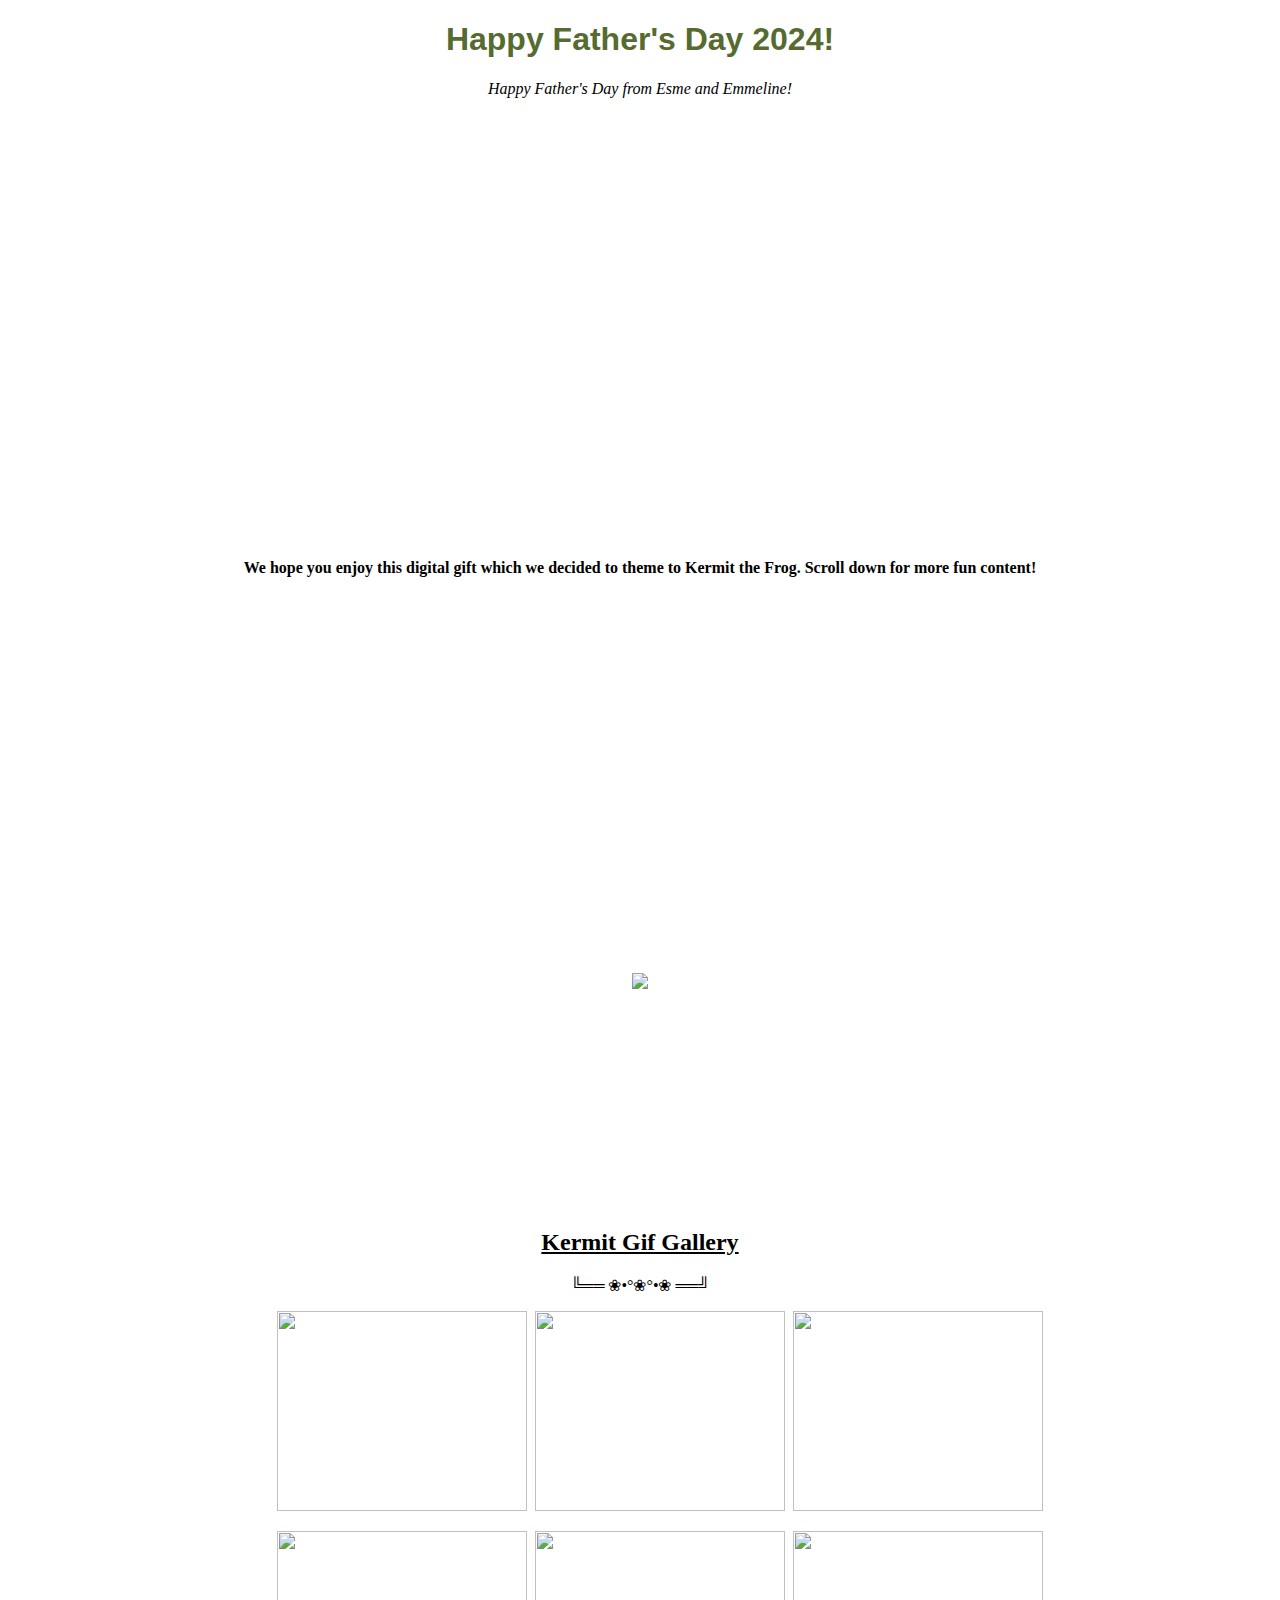
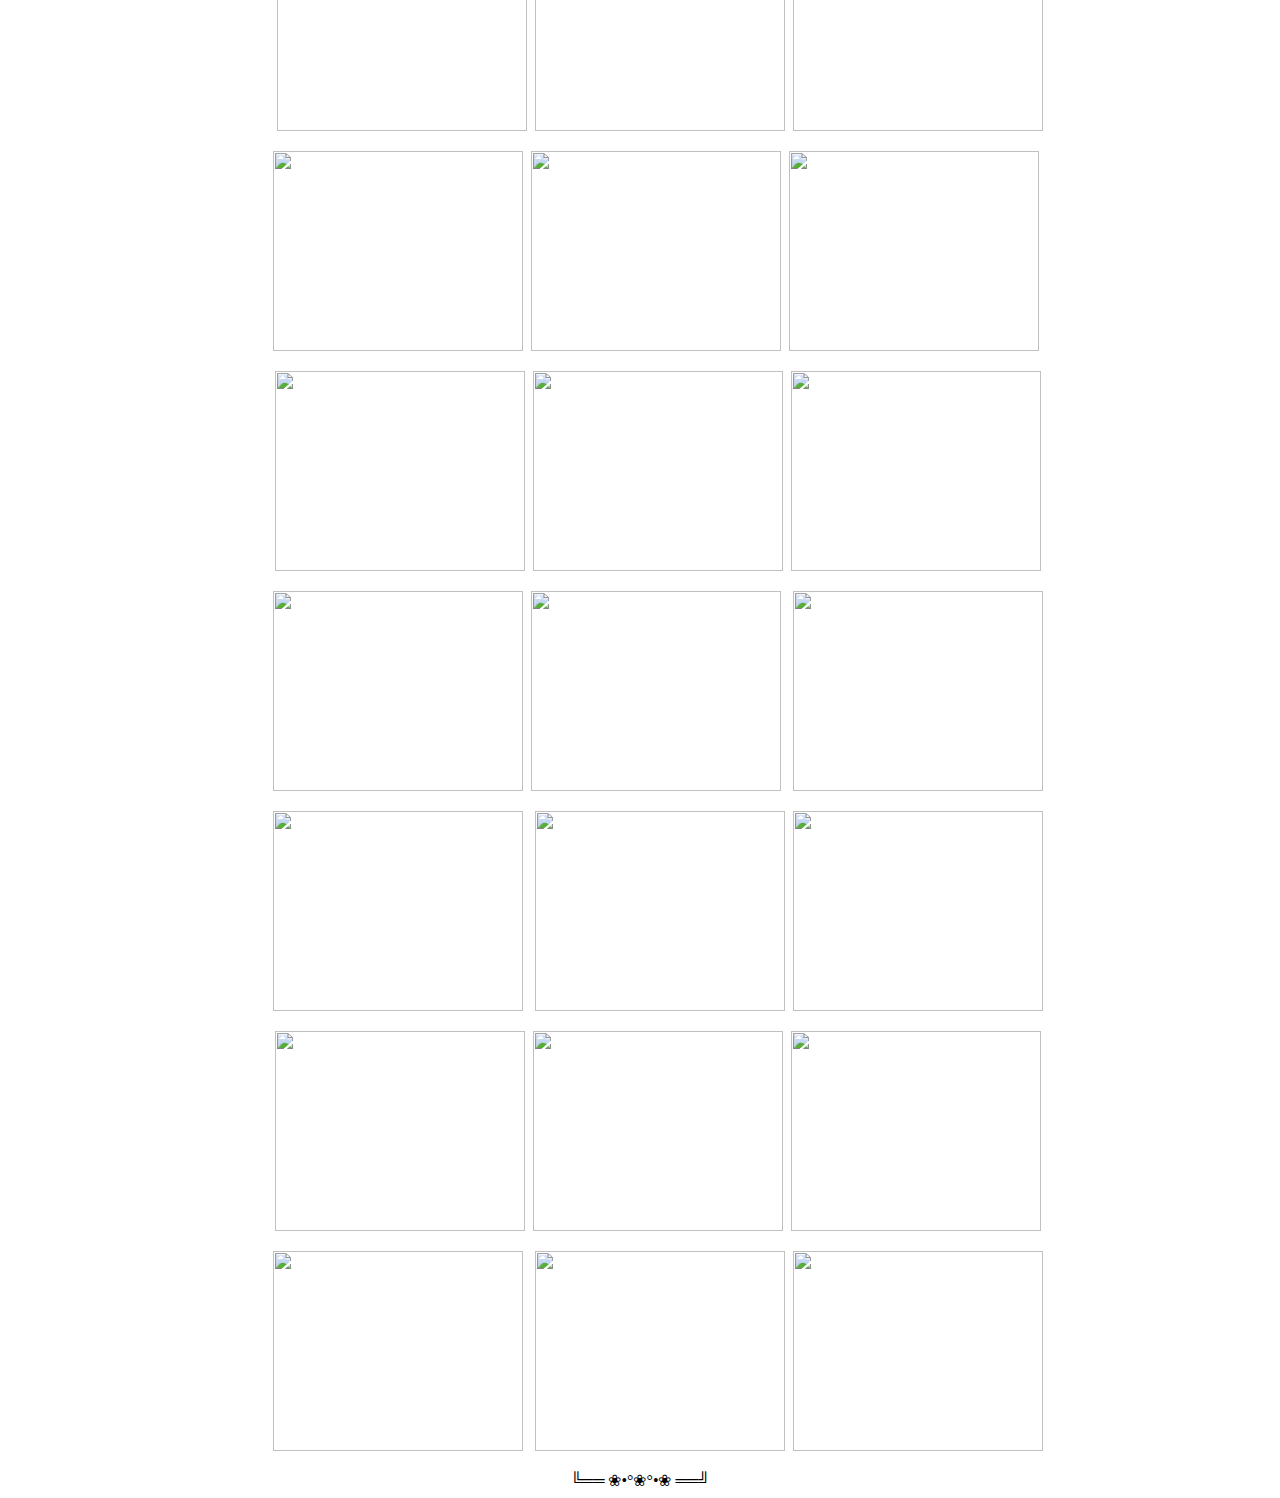
==== fathersdaysite.html @ 493885da "added link" ====
<!DOCTYPE html>
<html lang="en">
<head>
    <meta charset="UTF-8">
    <meta name="viewport" content="width=device-width, initial-scale=1.0">
    <title>Happy Father's Day</title>
    <style> body {background-image: url(https://encrypted-tbn0.gstatic.com/images?q=tbn:ANd9GcRs87QvFOxnc6A8-IjUbCseSXNwR4maNOwsBA&usqp=CAU);overflow-y: scroll;text-align: center;}
    h1{font-family: 'Segoe UI', Tahoma, Geneva, Verdana, sans-serif;color: darkolivegreen;font-size:xx-large;}
    p {font-style: oblique;}
    h2 {text-decoration: underline}
    div {font-weight: bold;}
    </style>
</head>
<body>
    <section>

    <h1>Happy Father's Day 2024!</h1>

    <p>Happy Father's Day from Esme and Emmeline!
    </p>
    
    <iframe width="560" height="315" src="https://www.youtube.com/embed/fEnC5gwNAN0?si=axtZ6GuqujS-yqlP" title="YouTube video player" frameborder="0" allow="accelerometer; autoplay; clipboard-write; encrypted-media; gyroscope; picture-in-picture; web-share" referrerpolicy="strict-origin-when-cross-origin" allowfullscreen></iframe>
    <br></br>
    <br></br>
    <br></br>
    <br></br>


  <div>We hope you enjoy this digital gift which we decided to theme to Kermit the Frog. Scroll down for more fun content!</div>

    </section>
<br>
<br>
<br>
<br>
<br>
<br>
<br>
<br>
<br>
<br>
<br>
<br>
<br>
<br>
<br>
<br>
<br>
<br>
<br>
<br>
<br>
<br>
<img src="https://media0.giphy.com/media/ip13d8ltPZ7LbrOIPA/giphy.webp?cid=790b7611lklywoz2lduthl7bi92mezeiggfkcdmzhq77lqvm&ep=v1_stickers_search&rid=giphy.webp&ct=s">
<br>
<br>
<br>
<br>
<br>
<br>
<br>
<br>
<br>
<br>
<br>
<br>
<br>
    <h2> Kermit Gif Gallery </h2>
    ╚══ ❀•°❀°•❀ ══╝

    <ul><img src="https://c.tenor.com/jlSuJXXJTZ4AAAAC/tenor.gif" width="250" height="200"> &nbsp;<img src="https://i.giphy.com/8OrESzoMlIUrC.webp" width="250"height="200"> &nbsp;<img src="https://i.giphy.com/9Sxp3YOKKFEBi.webp" width="250"height="200"></ul>
    <ul><img src="https://media0.giphy.com/media/xbM3kDPOp69iw/200w.webp?cid=ecf05e47stlvecs3pjrc8a5rnk1gfth6rnp6f3tpdmgr5v1j&ep=v1_gifs_related&rid=200w.webp&ct=g"width="250"height="200"> &nbsp;<img src="https://i.giphy.com/sPBcduqliQZkZvR5hm.webp" width="250"height="200"> &nbsp;<img src="https://i.giphy.com/u5tyKeN3b75PW.webp" width="250" height="200"></ul>
    <ul><img src="https://i.giphy.com/3ornjSBhRWTaL3l2X6.webp" width="250" height="200"> &nbsp;<img src="https://i.giphy.com/SvLQL8JKx1XDVEqJ9R.webp"width="250" height="200"> &nbsp;<img src="https://i.giphy.com/xdLH51eNWZAHrwy5mf.webp" width="250"height="200"> &nbsp;</ul>
    <ul><img src="https://i.giphy.com/A1oBMukTqFfkoY1HiH.webp" width="250" height="200"> &nbsp;<img src="https://i.giphy.com/cjbfyJrICOaKIXBWyG.webp" width="250" height="200"> &nbsp;<img src="https://i.giphy.com/Kbvb14RfUhcCMYIdgS.webp"  width="250" height="200">&nbsp;</ul>
    <ul><img src="https://media1.giphy.com/media/DBPF1cNxSwrziGneX7/200.webp " width="250" height="200"> &nbsp;<img src="https://i.giphy.com/Ll8zeNeGAFOV6PvKDF.webp" width="250" height="200"> &nbsp; <img src="https://i.giphy.com/YlSTv8y6spdMjaOfrS.webp"width="250" height="200">&nbsp;</ul>
    <ul><img src="https://i.giphy.com/SAHGcjT1jNvDB6oxI8.webp" width="250" height="200"> &nbsp; <img src="https://media2.giphy.com/media/FfFFgg8UEPiuVqvBQc/200w.webp"width="250" height="200"> &nbsp;<img src="https://i.giphy.com/J0UgtZkOjXOeY.webp" width="250" height="200">&nbsp;</ul>
    <ul><img src="https://i.giphy.com/1qj4jDTrd6fPeavTzD.webp"width="250" height="200"> &nbsp;<img src="https://i.giphy.com/3oEduLXmHOTyFr4hdC.webp"width="250" height="200"> &nbsp;<img src="https://i.giphy.com/Ysce790SgjJK0.webp"width="250" height="200">&nbsp;</ul>
    <ul><img src="https://media3.giphy.com/media/LQdYIVhHureCI/200.webp?cid=ecf05e47d57jbr21ul8jybtkpz5qir9swjms34vpkk5e5jxi&ep=v1_gifs_search&rid=200.webp&ct=g"width="250" height="200"> &nbsp; <img src="https://i.giphy.com/DYH297XiCS2Ck.webp"width="250" height="200">&nbsp; <img src="https://i.giphy.com/3rpL9rrSbzevK.webp"width="250" height="200">&nbsp;</ul>
    ╚══ ❀•°❀°•❀ ══╝

</body>
</html>
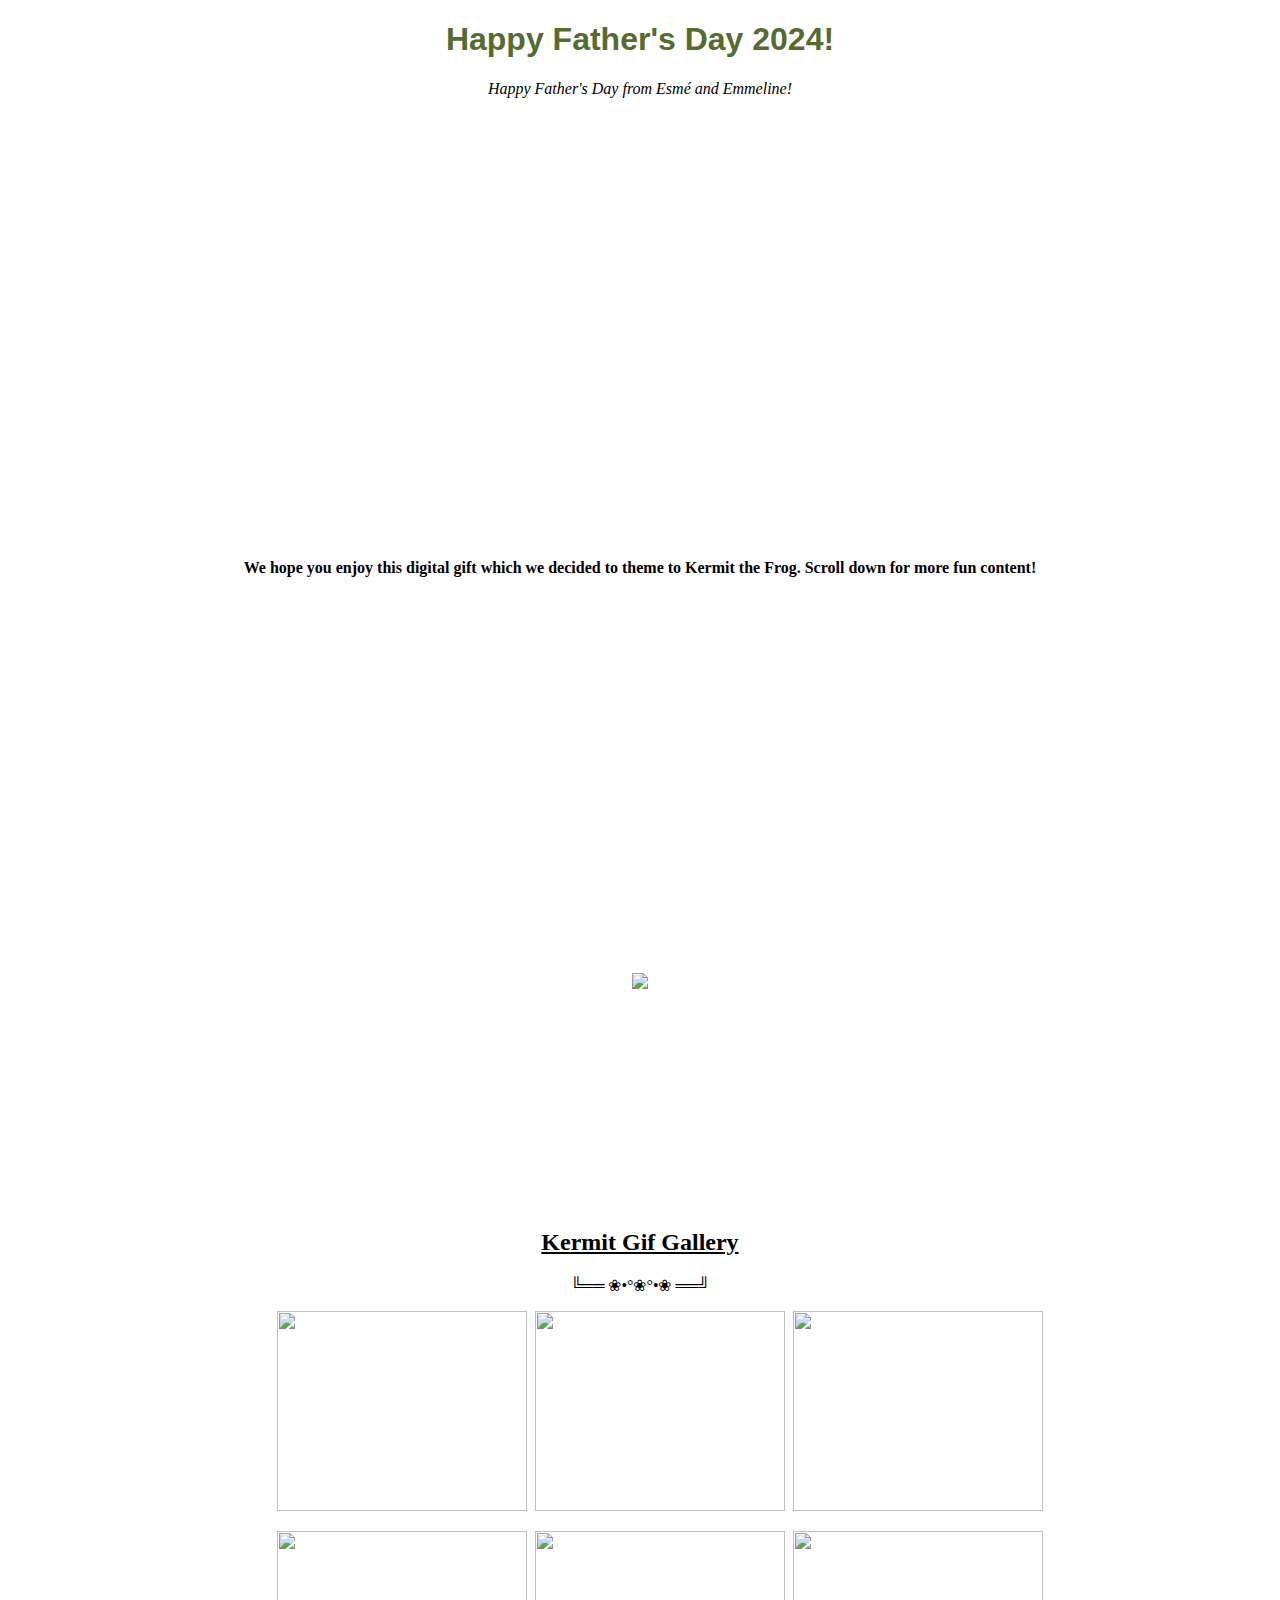
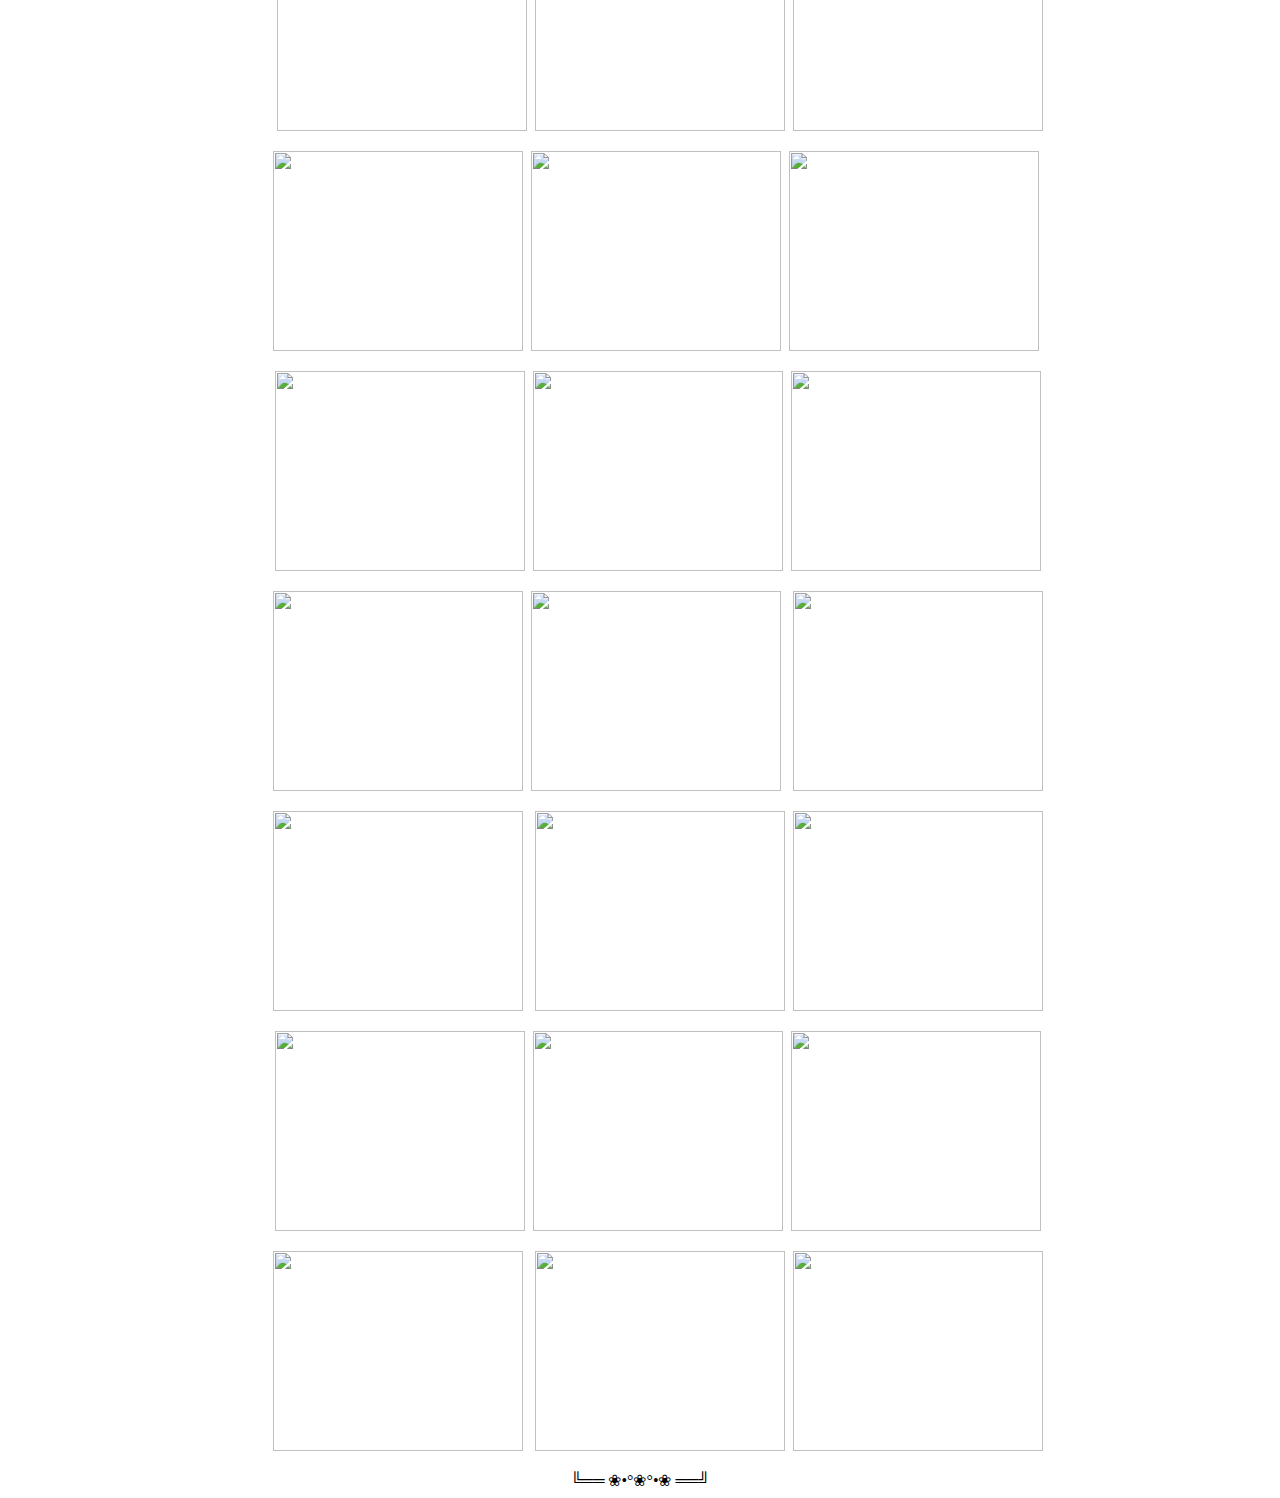
==== commit bbacf3f6: "changed text" ====
--- a/fathersdaysite.html
+++ b/fathersdaysite.html
@@ -16,7 +16,7 @@
 
     <h1>Happy Father's Day 2024!</h1>
 
-    <p>Happy Father's Day from Esme and Emmeline!
+    <p>Happy Father's Day from Esmé and Emmeline!
     </p>
     
     <iframe width="560" height="315" src="https://www.youtube.com/embed/fEnC5gwNAN0?si=axtZ6GuqujS-yqlP" title="YouTube video player" frameborder="0" allow="accelerometer; autoplay; clipboard-write; encrypted-media; gyroscope; picture-in-picture; web-share" referrerpolicy="strict-origin-when-cross-origin" allowfullscreen></iframe>
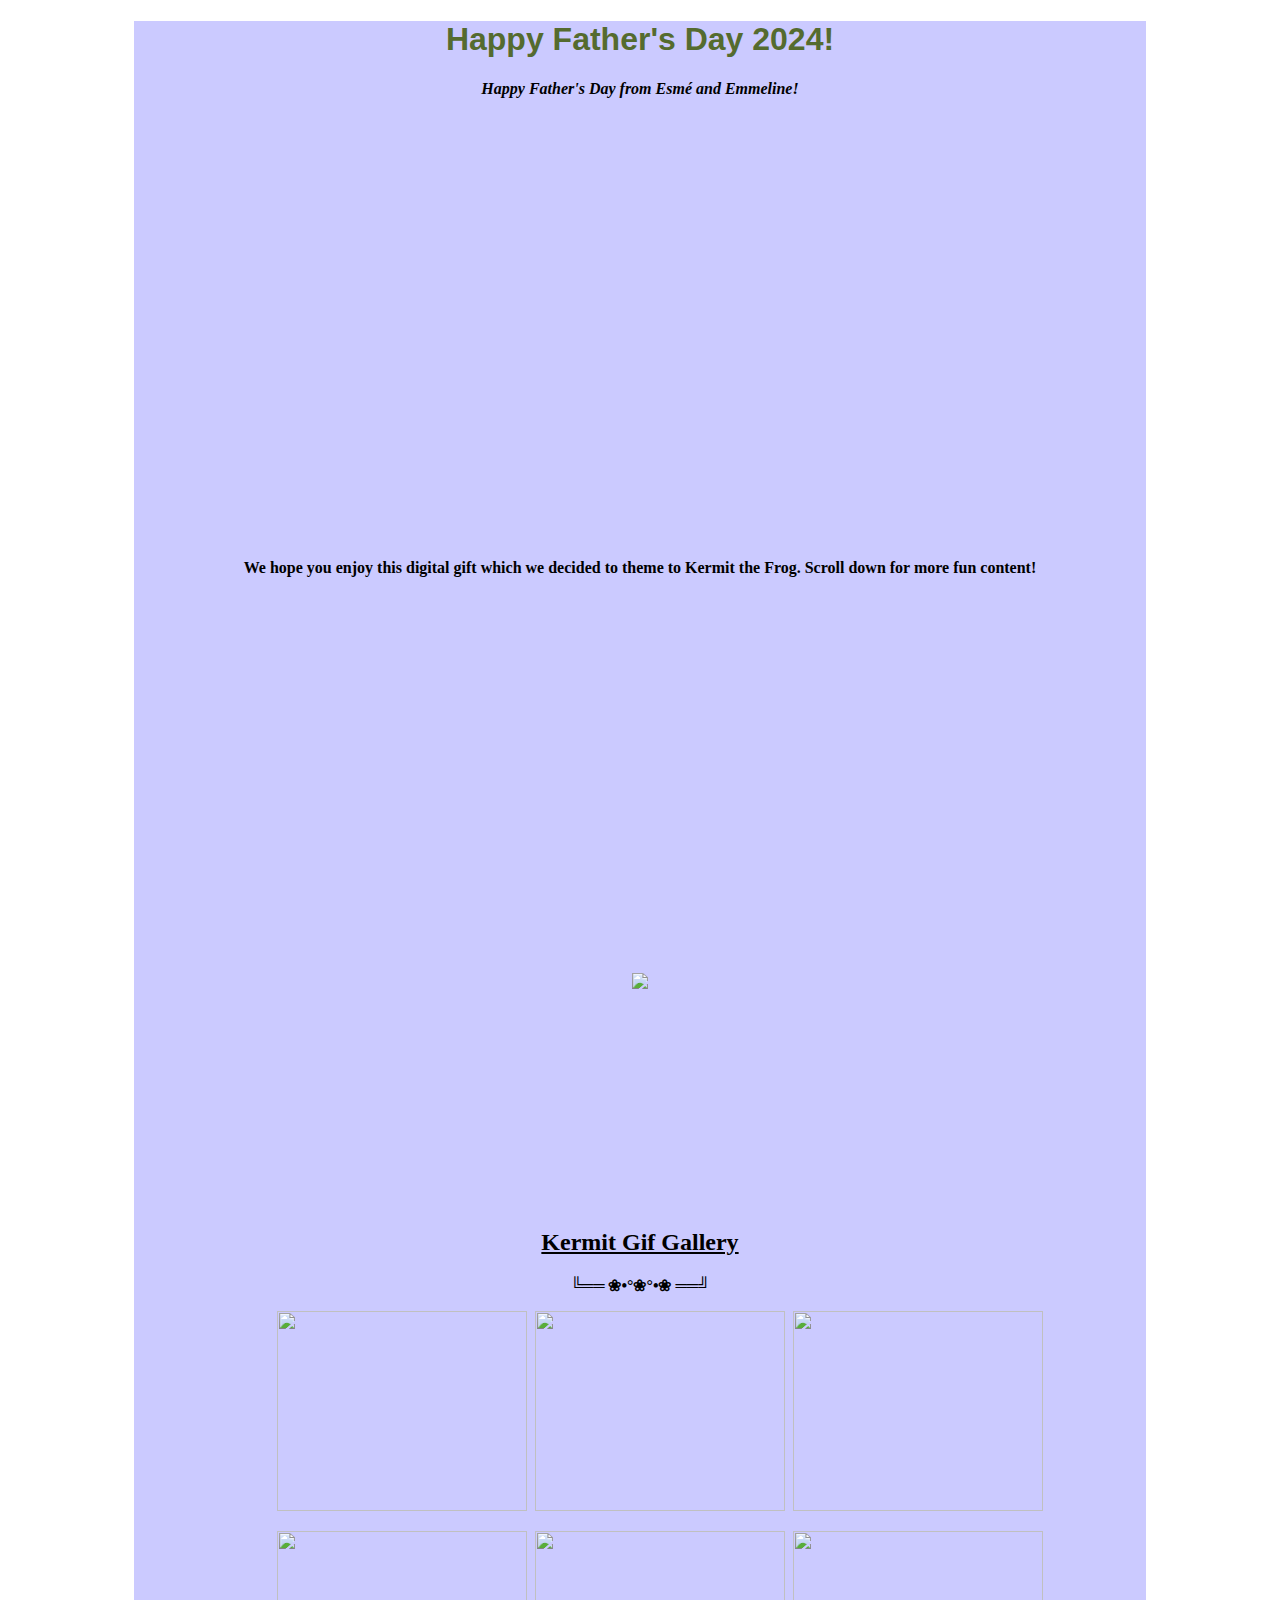
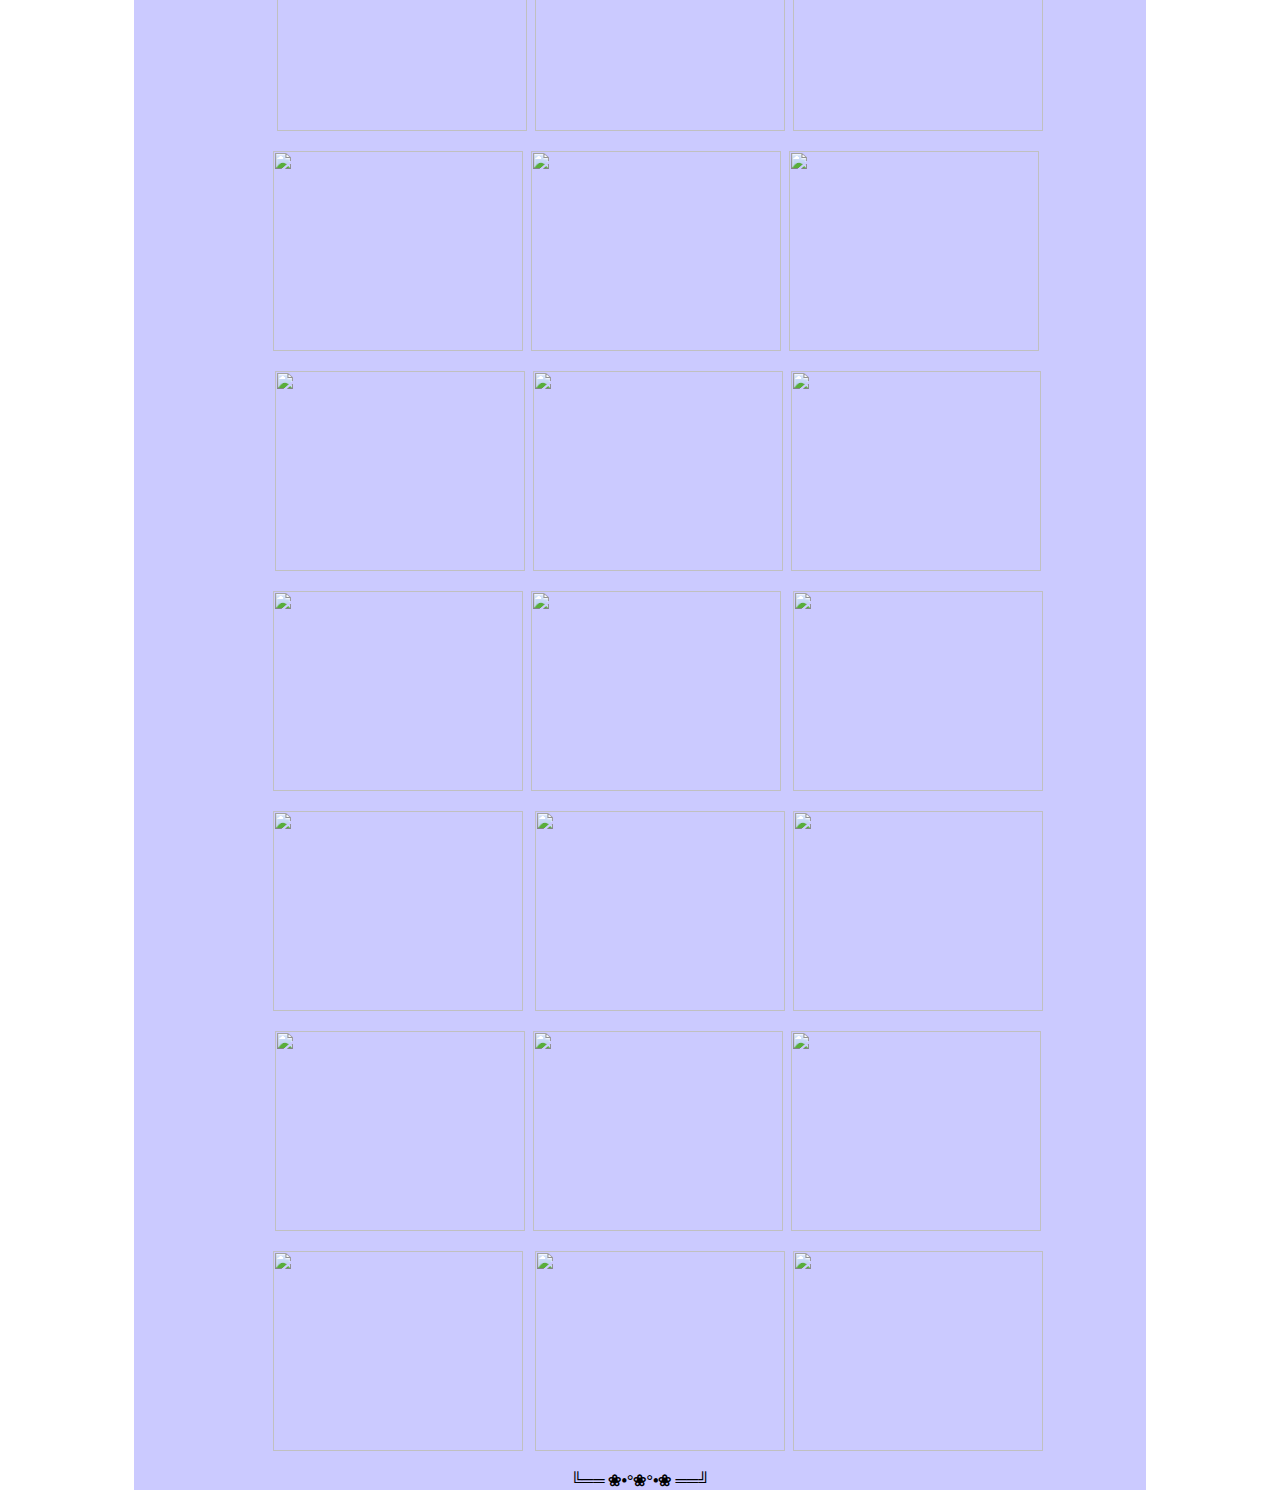
==== commit 6be8adfa: "added div" ====
--- a/fathersdaysite.html
+++ b/fathersdaysite.html
@@ -4,13 +4,20 @@
     <meta charset="UTF-8">
     <meta name="viewport" content="width=device-width, initial-scale=1.0">
     <title>Happy Father's Day</title>
-    <style> body {background-image: url(https://encrypted-tbn0.gstatic.com/images?q=tbn:ANd9GcRs87QvFOxnc6A8-IjUbCseSXNwR4maNOwsBA&usqp=CAU);overflow-y: scroll;text-align: center;}
+    <style> body {background-image: url(https://encrypted-tbn0.gstatic.com/images?q=tbn:ANd9GcRPHVtoOgbF9GVmwgnkVNmNsLu0CpfS1qGqJCigl4HrcdtBdKBq2gkk097EVyb8GtjwL7Y&usqp=CAU);overflow-y: scroll;text-align: center;}
     h1{font-family: 'Segoe UI', Tahoma, Geneva, Verdana, sans-serif;color: darkolivegreen;font-size:xx-large;}
     p {font-style: oblique;}
     h2 {text-decoration: underline}
     div {font-weight: bold;}
+    .menu {
+  width: 80%;
+  background-color: rgb(203, 202, 255);
+  margin-left: auto;
+  margin-right: auto;
+}
     </style>
 </head>
+<div class="menu">
 <body>
     <section>
 
@@ -79,4 +86,5 @@
     ╚══ ❀•°❀°•❀ ══╝
 
 </body>
+</div>
 </html>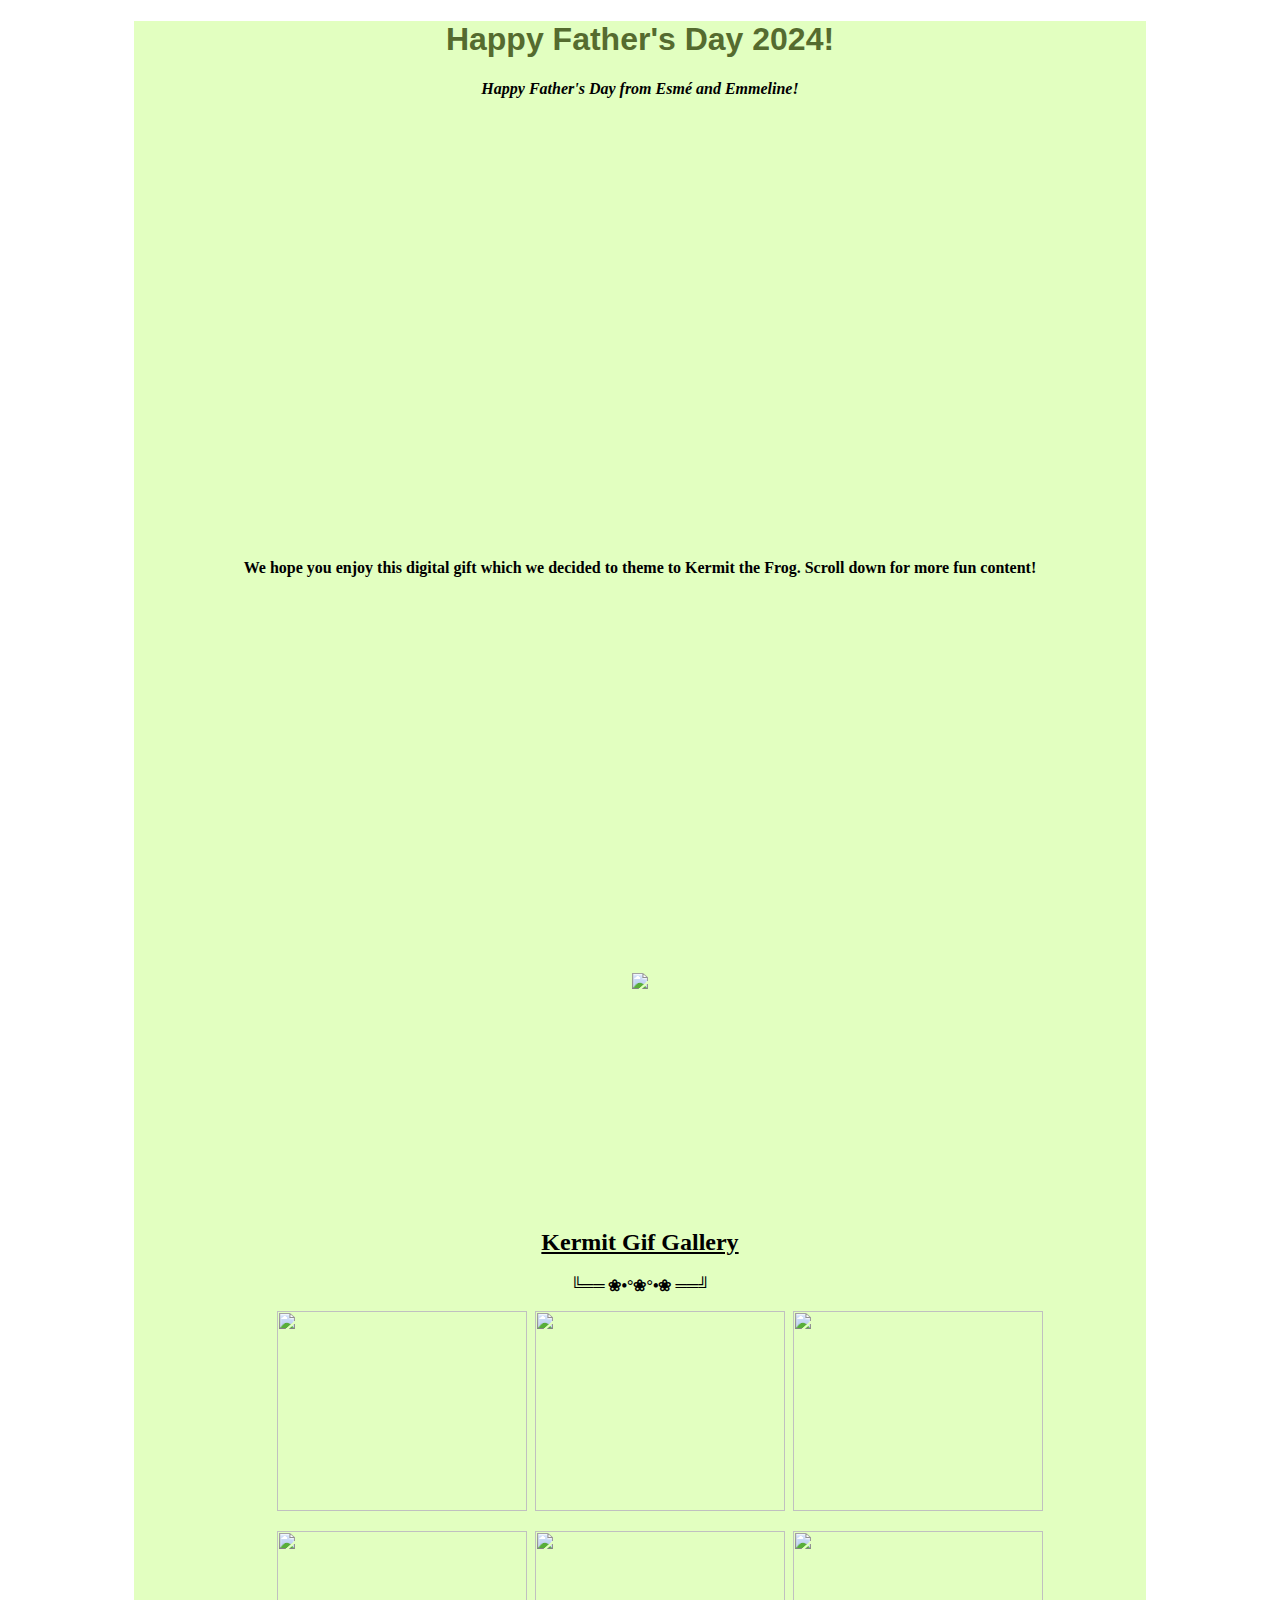
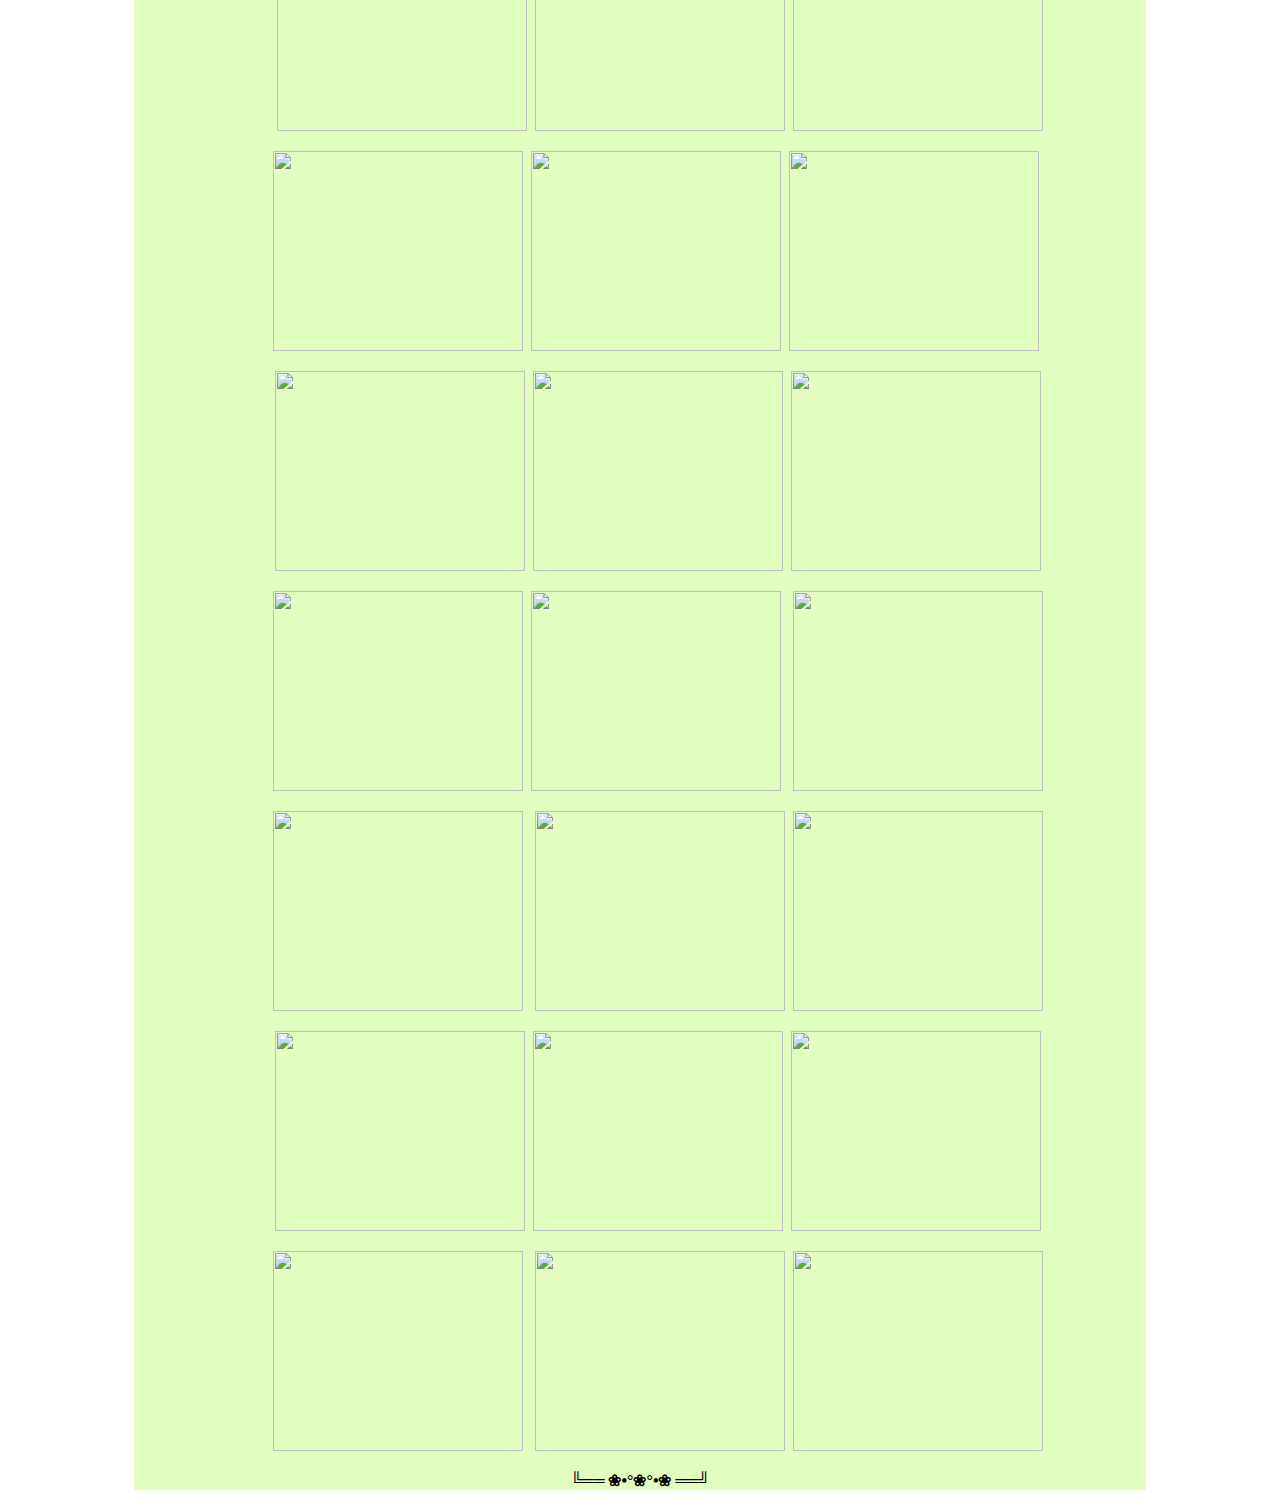
==== commit 7f0c5745: "got rid of ul" ====
--- a/fathersdaysite.html
+++ b/fathersdaysite.html
@@ -11,7 +11,7 @@
     div {font-weight: bold;}
     .menu {
   width: 80%;
-  background-color: rgb(203, 202, 255);
+  background-color: rgb(226, 255, 192);
   margin-left: auto;
   margin-right: auto;
 }
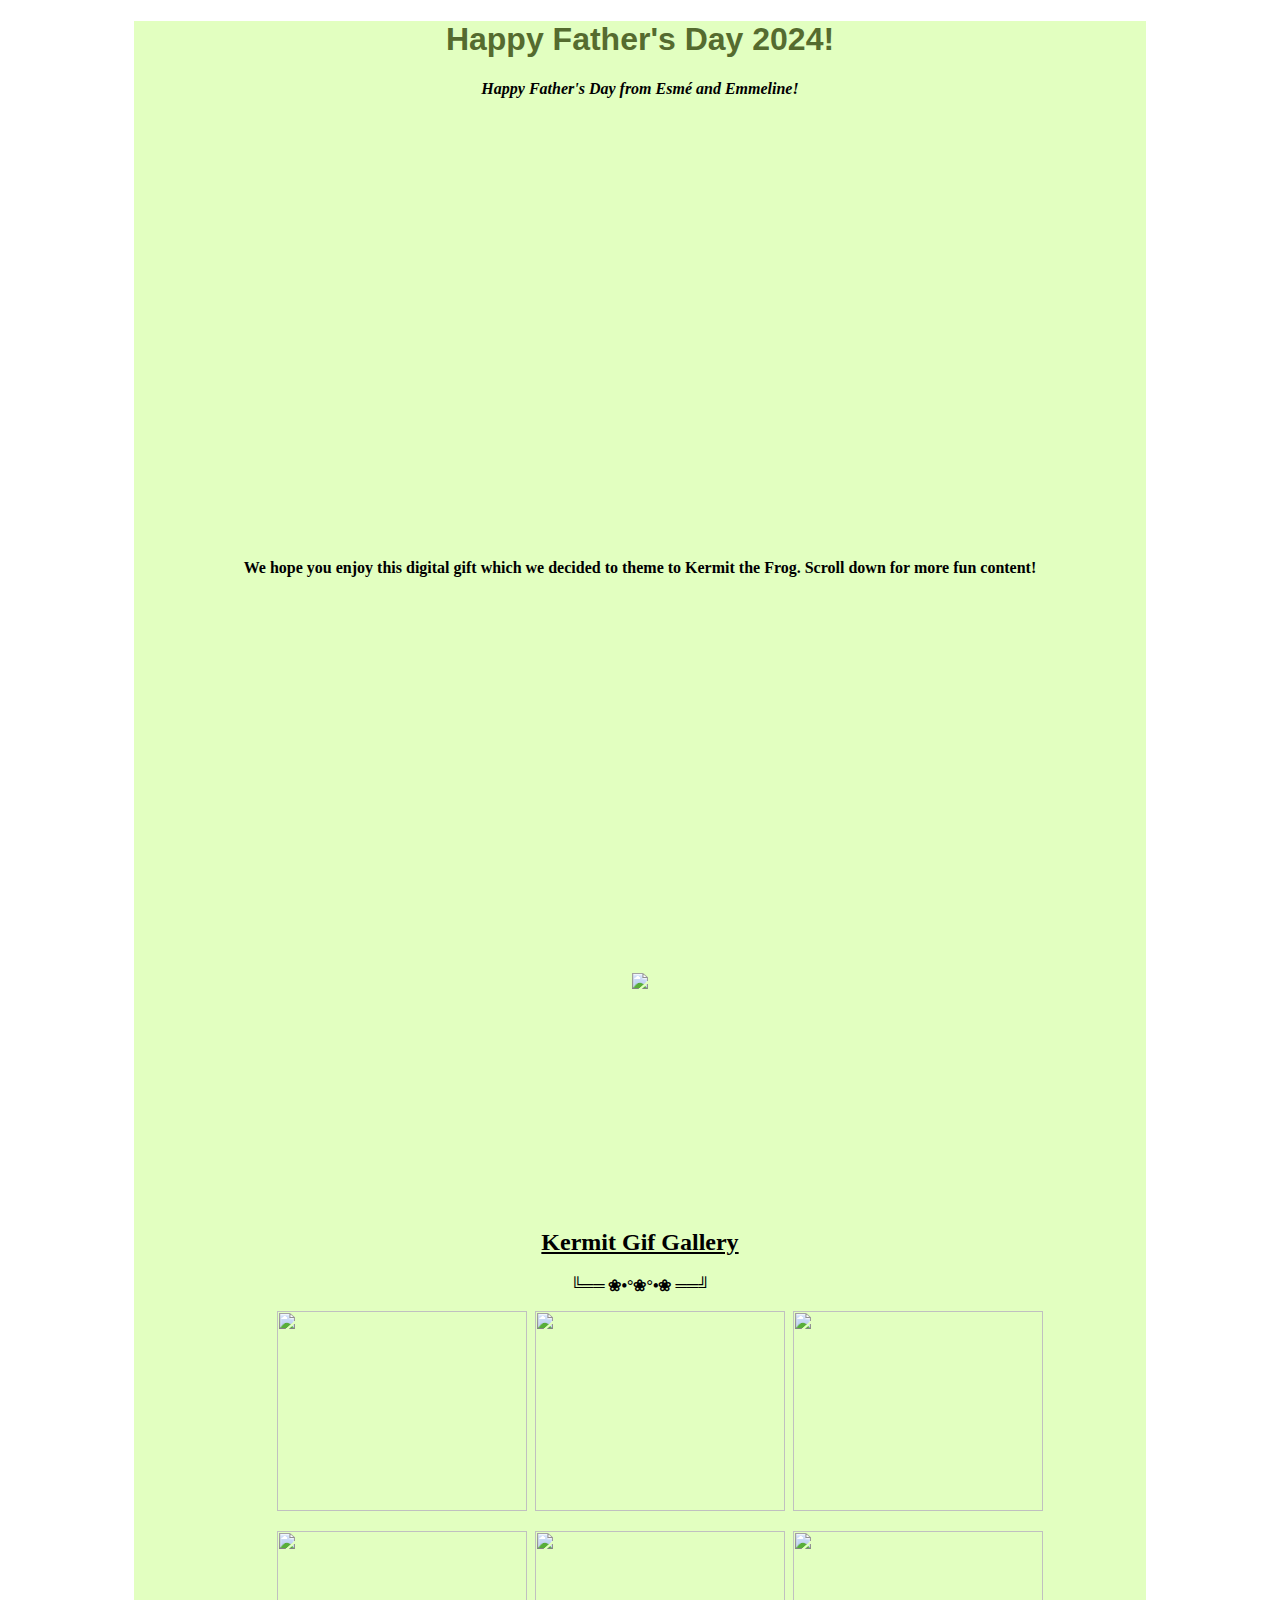
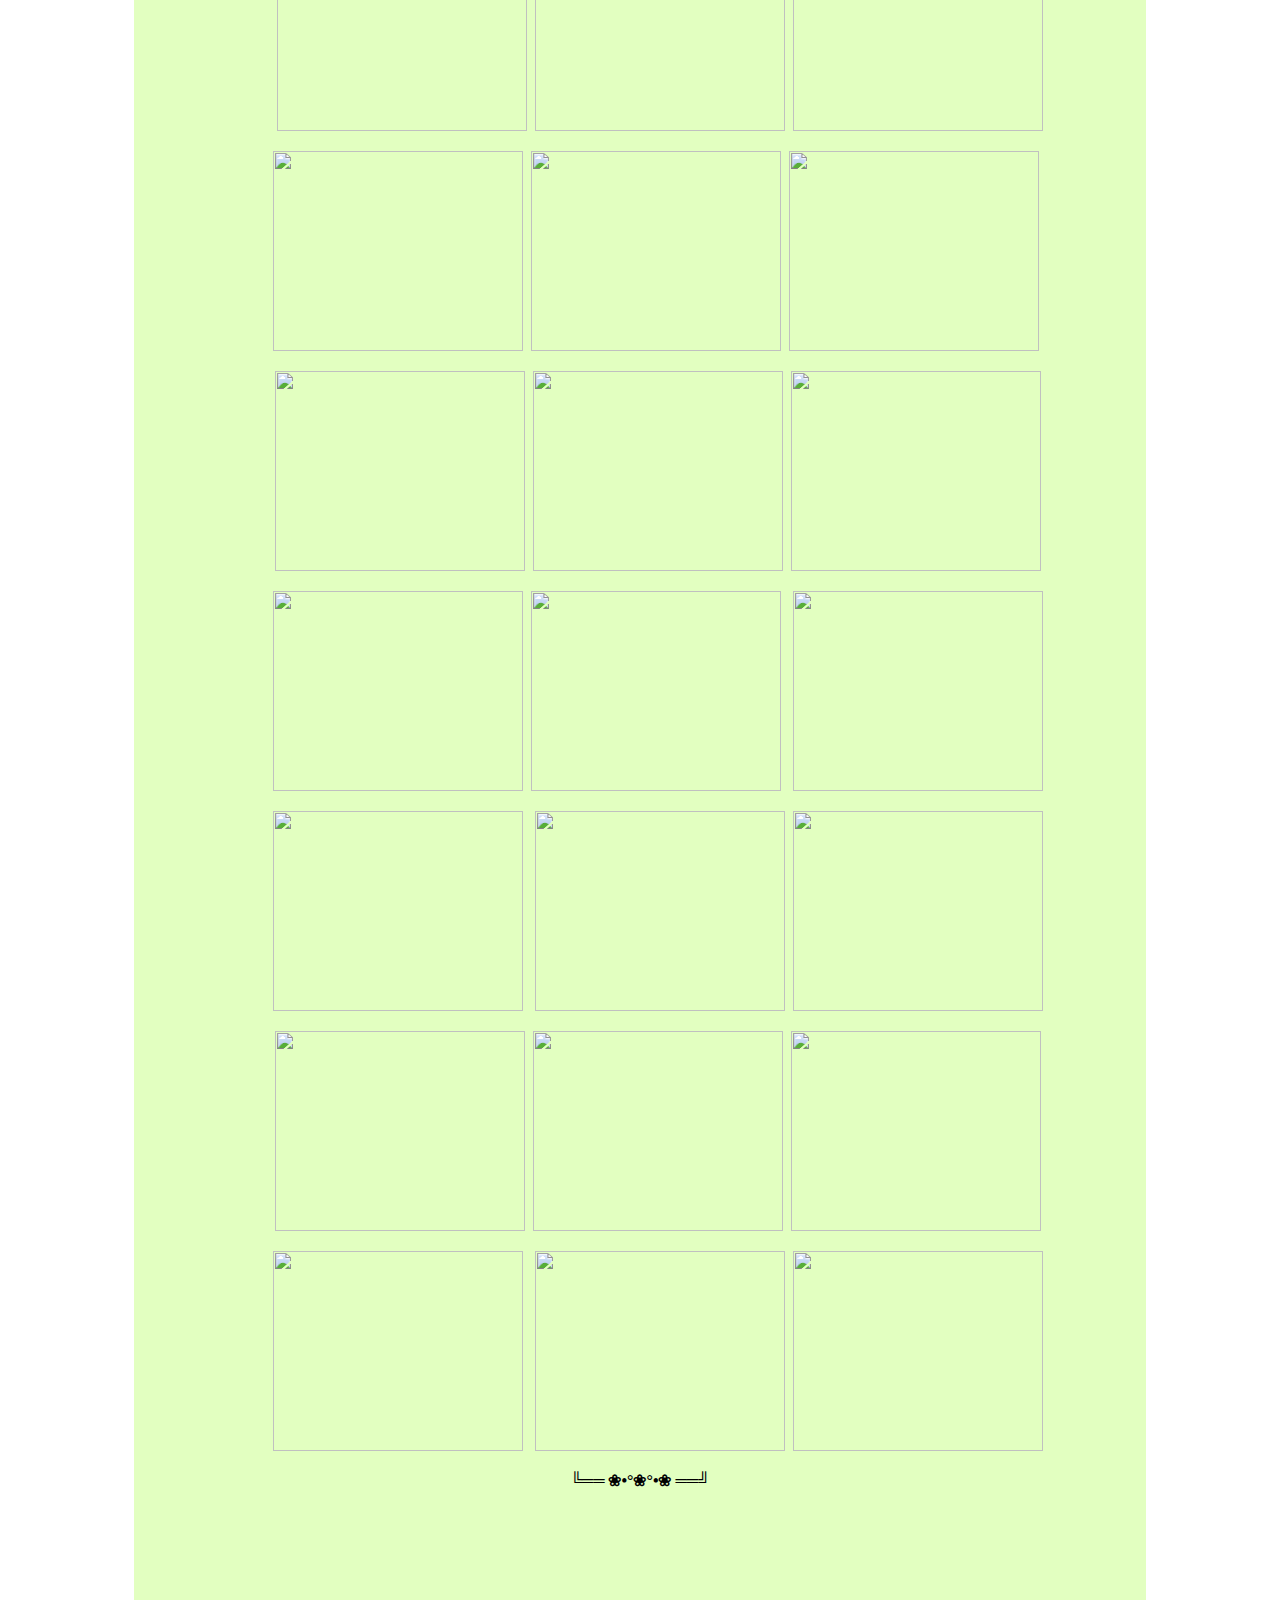
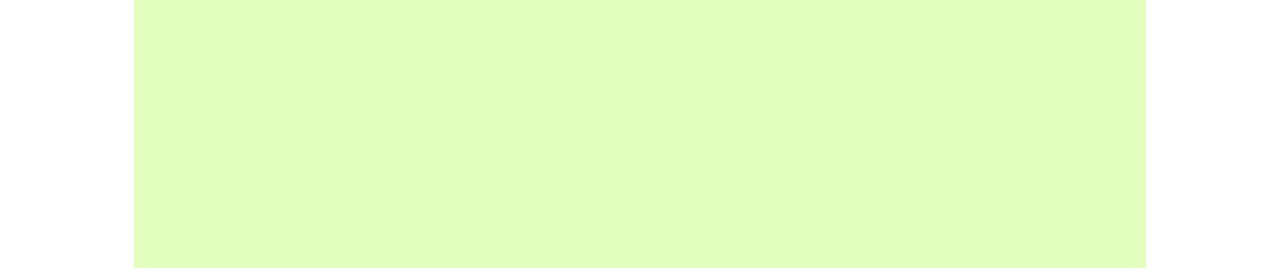
==== commit 390fb638: "added breaks" ====
--- a/fathersdaysite.html
+++ b/fathersdaysite.html
@@ -84,7 +84,28 @@
     <ul><img src="https://i.giphy.com/1qj4jDTrd6fPeavTzD.webp"width="250" height="200"> &nbsp;<img src="https://i.giphy.com/3oEduLXmHOTyFr4hdC.webp"width="250" height="200"> &nbsp;<img src="https://i.giphy.com/Ysce790SgjJK0.webp"width="250" height="200">&nbsp;</ul>
     <ul><img src="https://media3.giphy.com/media/LQdYIVhHureCI/200.webp?cid=ecf05e47d57jbr21ul8jybtkpz5qir9swjms34vpkk5e5jxi&ep=v1_gifs_search&rid=200.webp&ct=g"width="250" height="200"> &nbsp; <img src="https://i.giphy.com/DYH297XiCS2Ck.webp"width="250" height="200">&nbsp; <img src="https://i.giphy.com/3rpL9rrSbzevK.webp"width="250" height="200">&nbsp;</ul>
     ╚══ ❀•°❀°•❀ ══╝
-
+    <br>
+    <br>
+    <br>
+    <br>
+    <br>
+    <br>
+    <br>
+    <br>
+    <br>
+    <br>
+    <br>
+    <br>
+    <br>
+    <br>
+    <br>
+    <br>
+    <br>
+    <br>
+    <br>
+    <br>
+    <br>
+    <br>
 </body>
 </div>
 </html>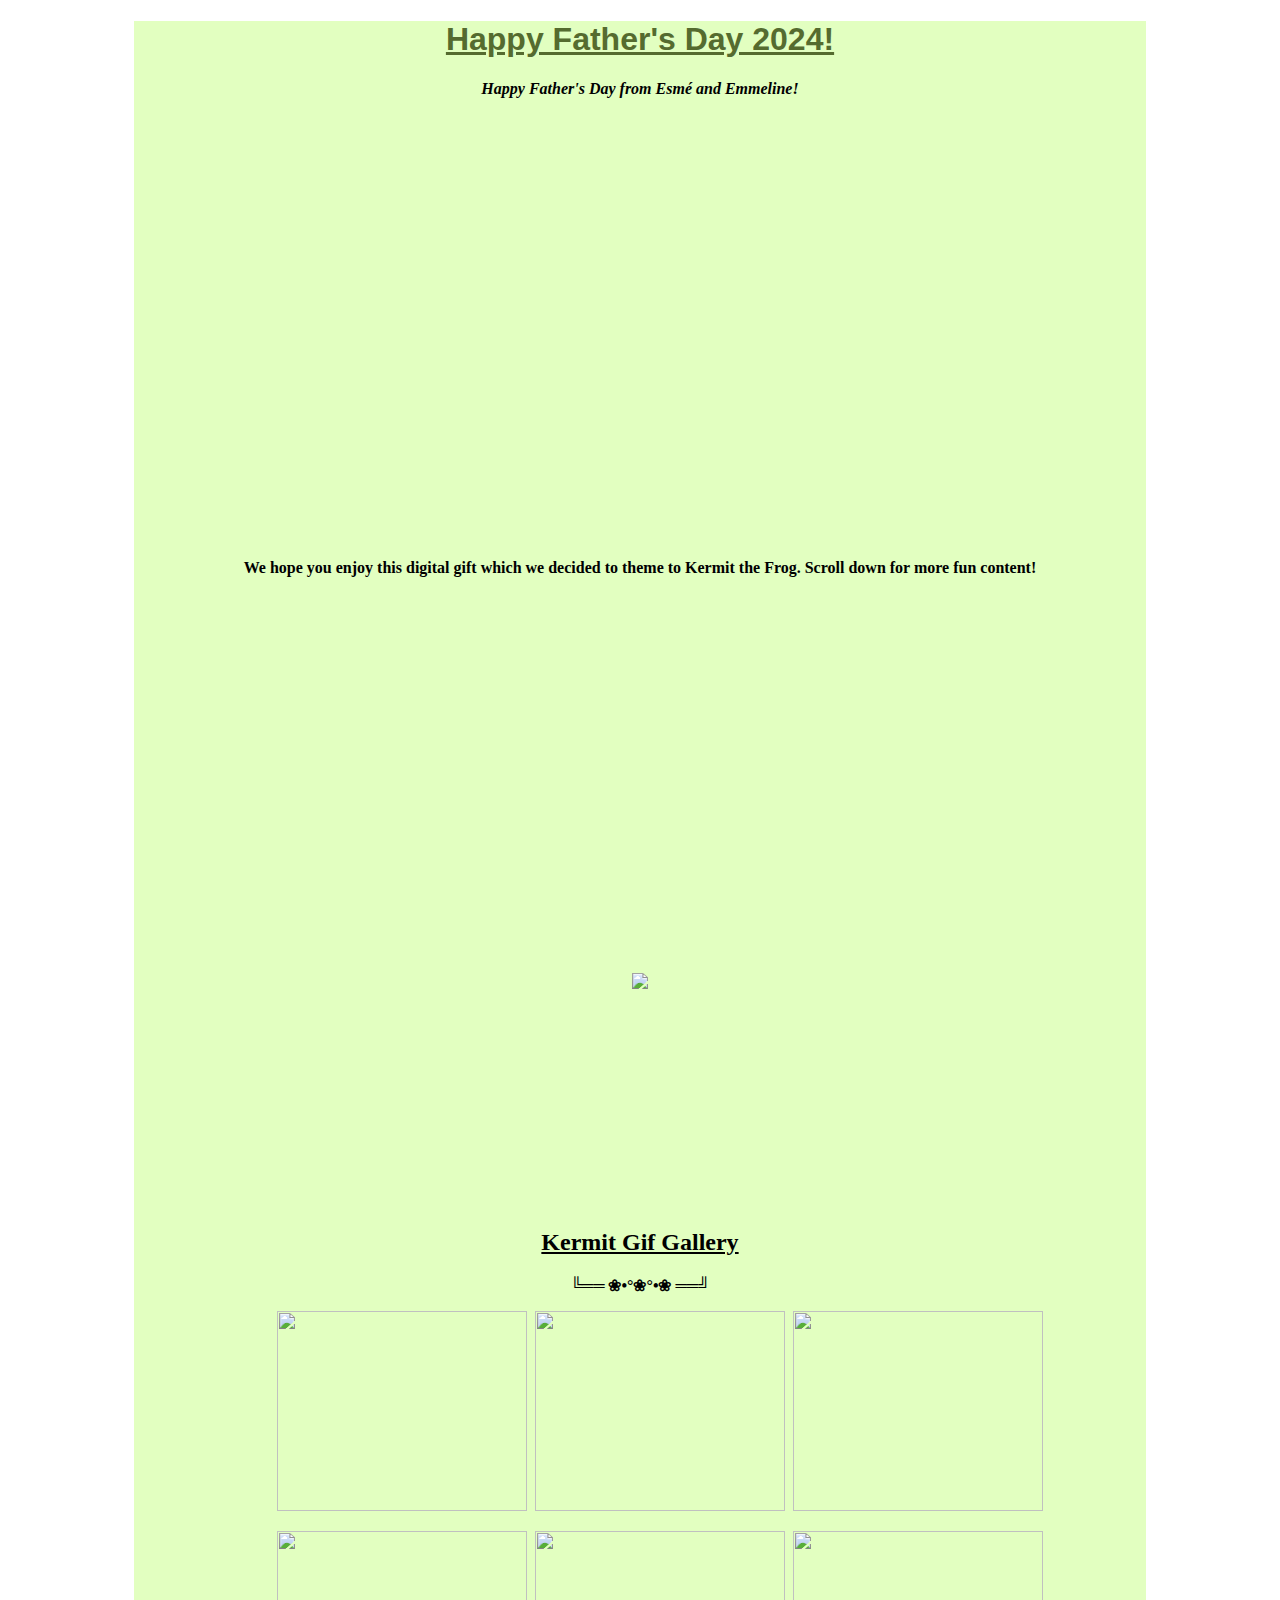
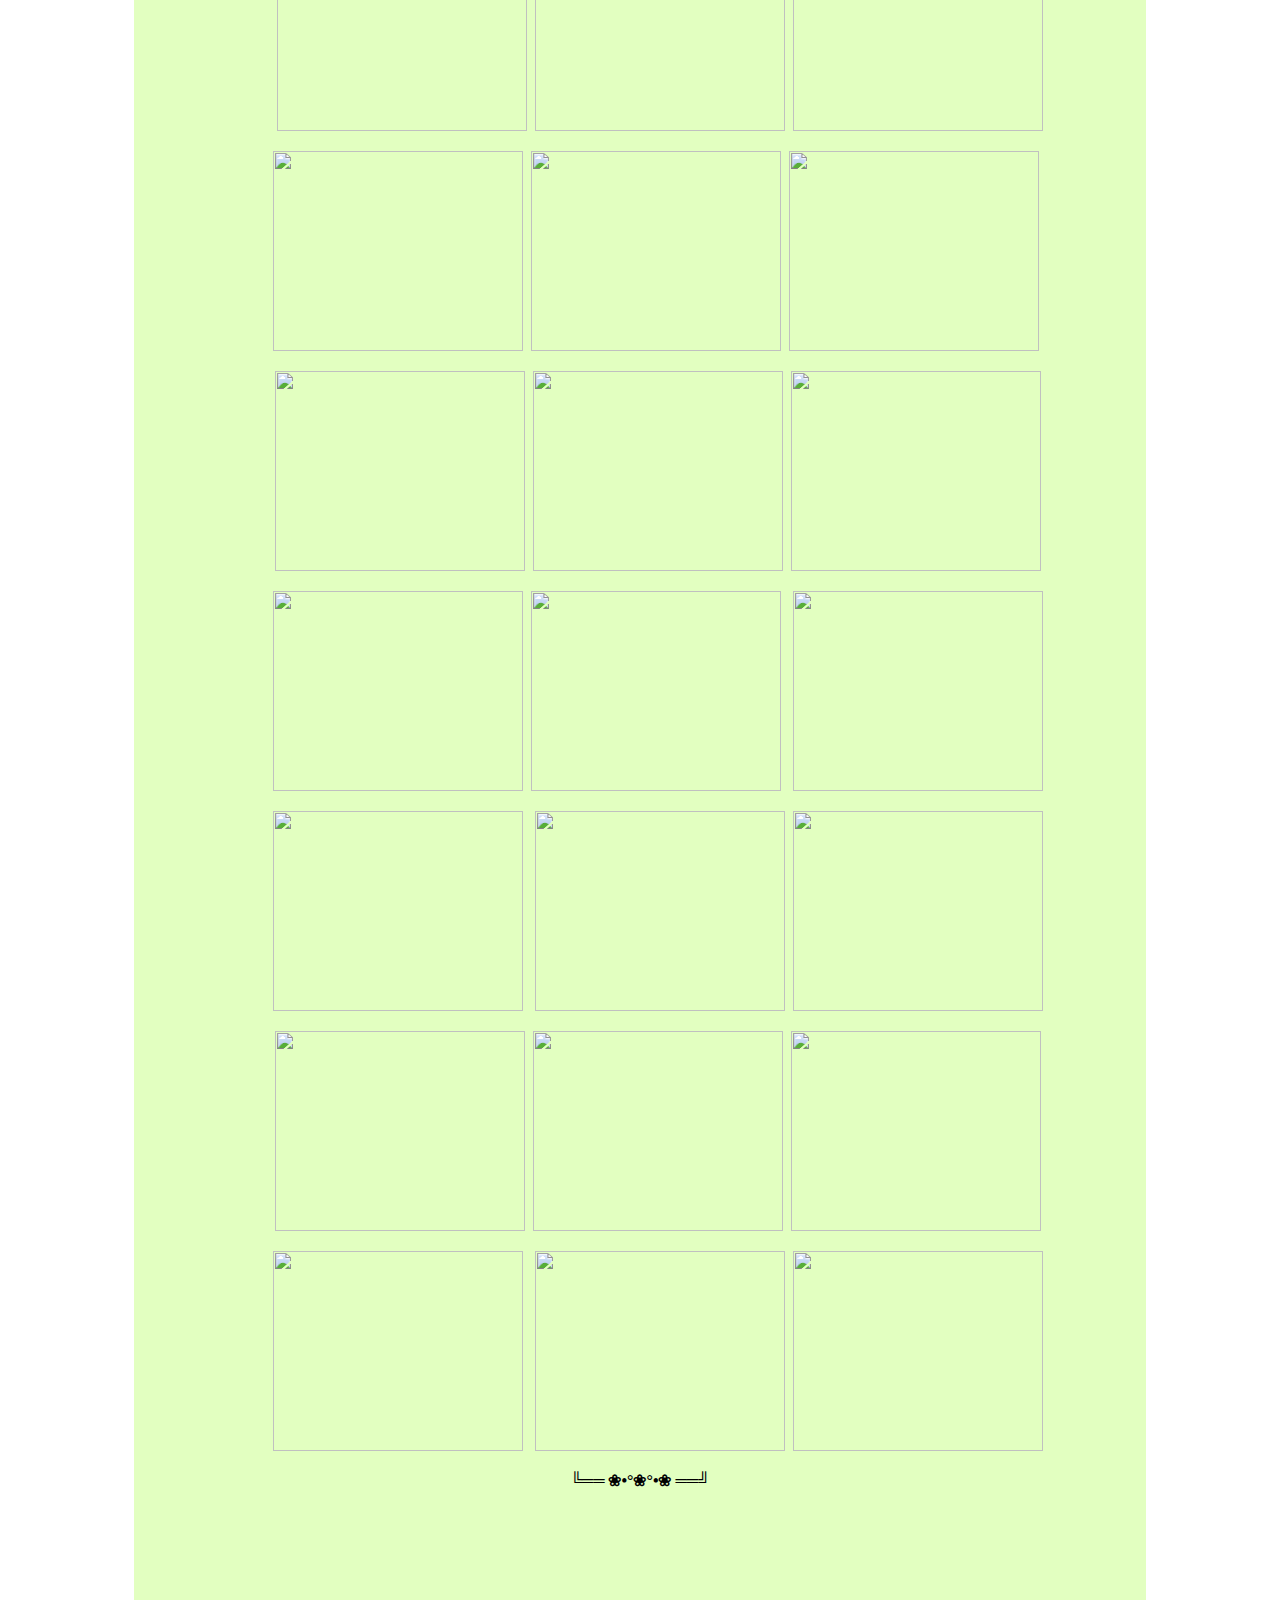
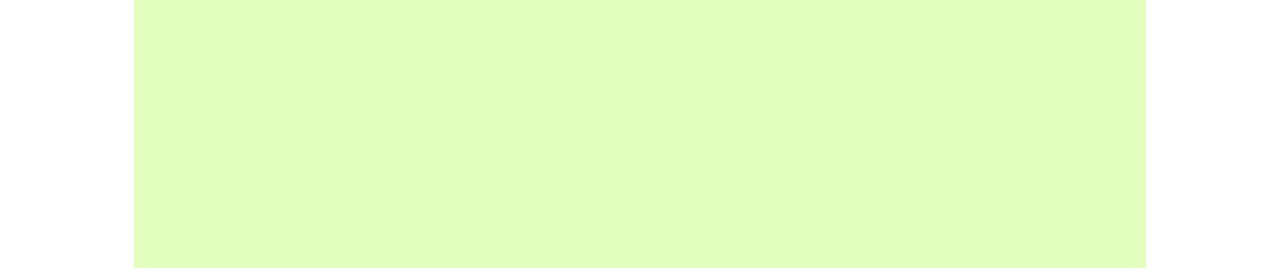
==== commit 80b7d8a9: "underlined the title" ====
--- a/fathersdaysite.html
+++ b/fathersdaysite.html
@@ -5,7 +5,7 @@
     <meta name="viewport" content="width=device-width, initial-scale=1.0">
     <title>Happy Father's Day</title>
     <style> body {background-image: url(https://encrypted-tbn0.gstatic.com/images?q=tbn:ANd9GcRPHVtoOgbF9GVmwgnkVNmNsLu0CpfS1qGqJCigl4HrcdtBdKBq2gkk097EVyb8GtjwL7Y&usqp=CAU);overflow-y: scroll;text-align: center;}
-    h1{font-family: 'Segoe UI', Tahoma, Geneva, Verdana, sans-serif;color: darkolivegreen;font-size:xx-large;}
+    h1{font-family: 'Segoe UI', Tahoma, Geneva, Verdana, sans-serif;color: darkolivegreen;font-size:xx-large;text-decoration: underline;}
     p {font-style: oblique;}
     h2 {text-decoration: underline}
     div {font-weight: bold;}
